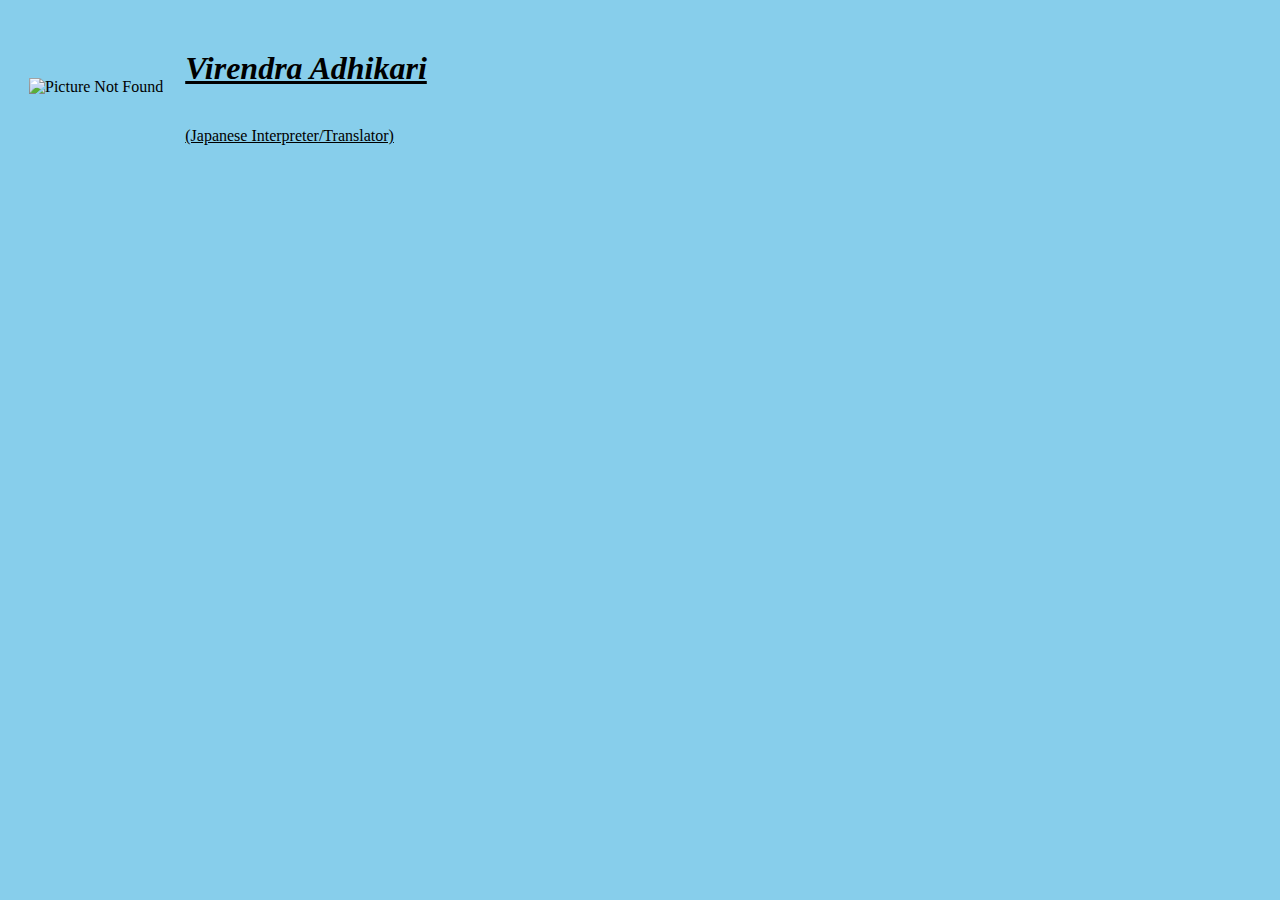
==== index.html @ 715aee41 "Add files via upload" ====
<!DOCTYPE html>
<html>
  <head>
    <title>VADHIKARI site</title>
    <table cellspacing=20>
      <tr>
        <td><img src="images/image.jpg" alt="Picture Not Found"</td>
        <td><h1><i><u>Virendra Adhikari</u></i></h1><br><u>(Japanese Interpreter/Translator)</td>
      </tr>
    </table>
	<link rel="stylesheet" href="styles.css">
  </head>
  <body>
    
  </body>
---- styles.css ----
<style>
   img {
     border-radius:100;
   }
  
  body {
    background-color : skyblue;
  }
  
</style>
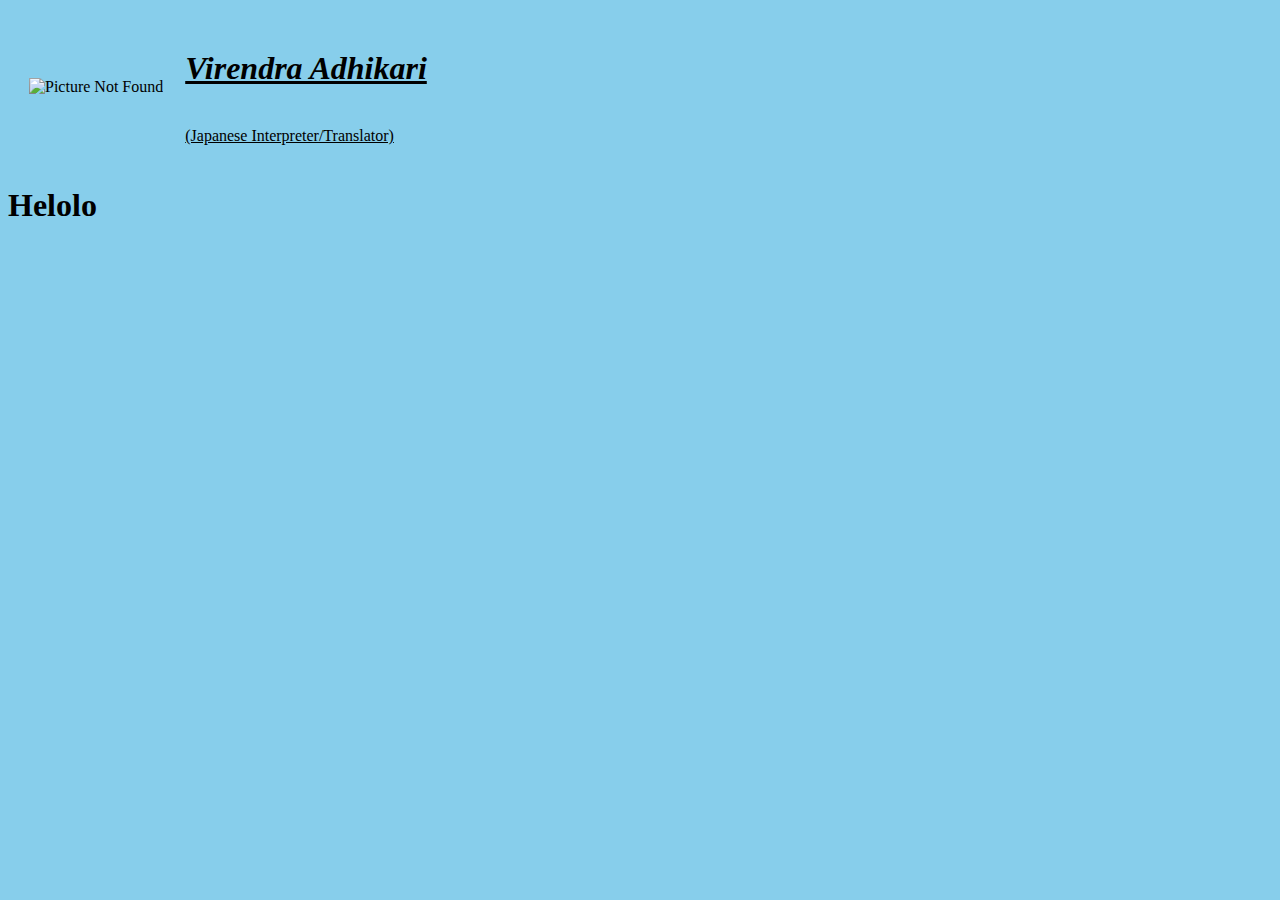
==== commit 74a86b20: "html updated" ====
--- a/index.html
+++ b/index.html
@@ -11,5 +11,5 @@
 	<link rel="stylesheet" href="styles.css">
   </head>
   <body>
-    
-  </body>+	<h1>Helolo</h1>    
+  </body>
